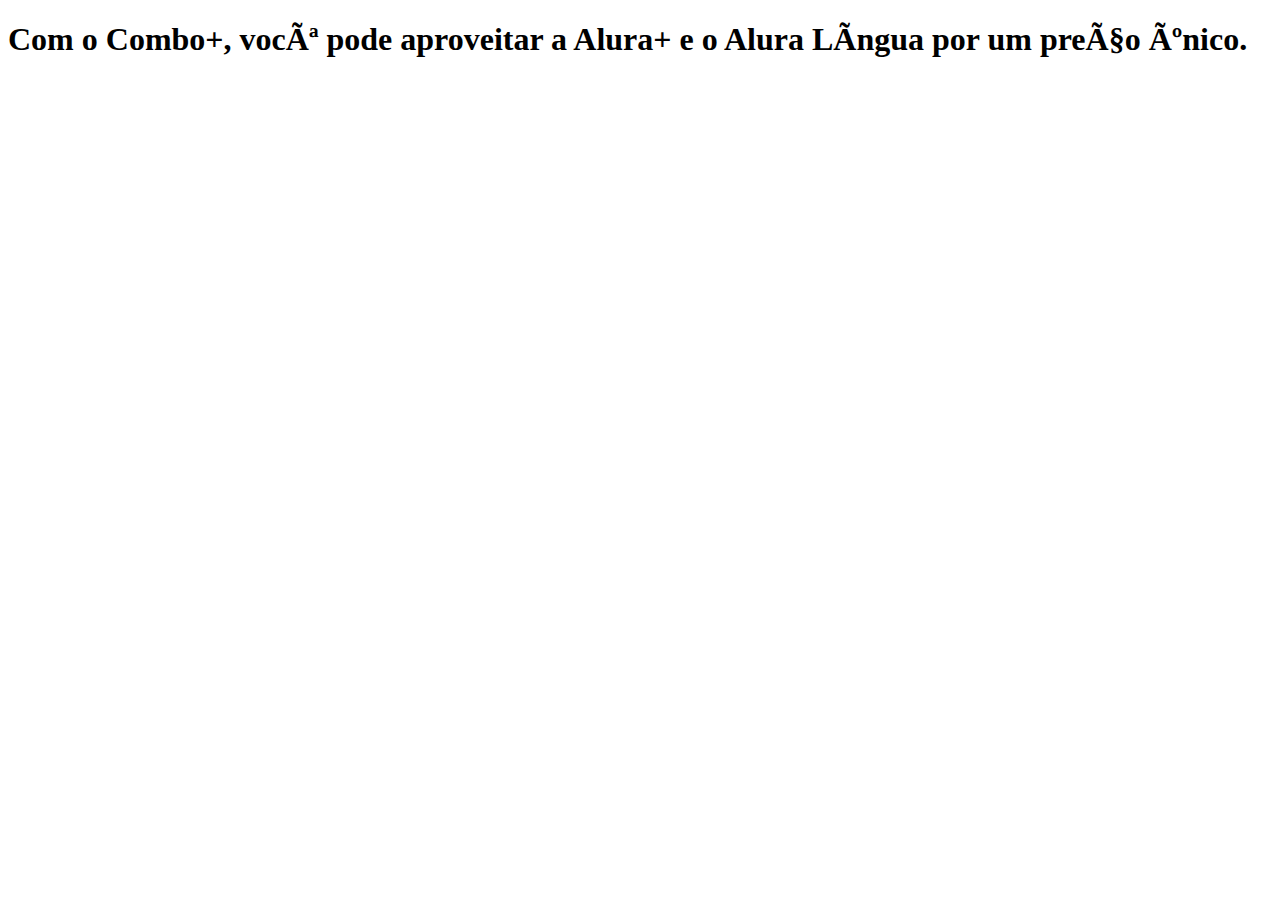
==== progetoalura-main/progetoaura/index.html @ cfb3e52f "Add files via upload" ====
<!DOCTYPE html>
<html>
<head>
<title>Alura Plus</title>
<meta charset=”UTF-8”>
<meta name=”viewport” content=”width=device-width, initial-scale=1”>
<link rel=“stylesheet” href=”style.css”>
</head>
<body>
</body>
</html>
<body>
    <h1>Com o Combo+, você pode aproveitar a Alura+ e o Alura Língua por um preço único.</h1>
    <img src="img/combo.png"alt=>
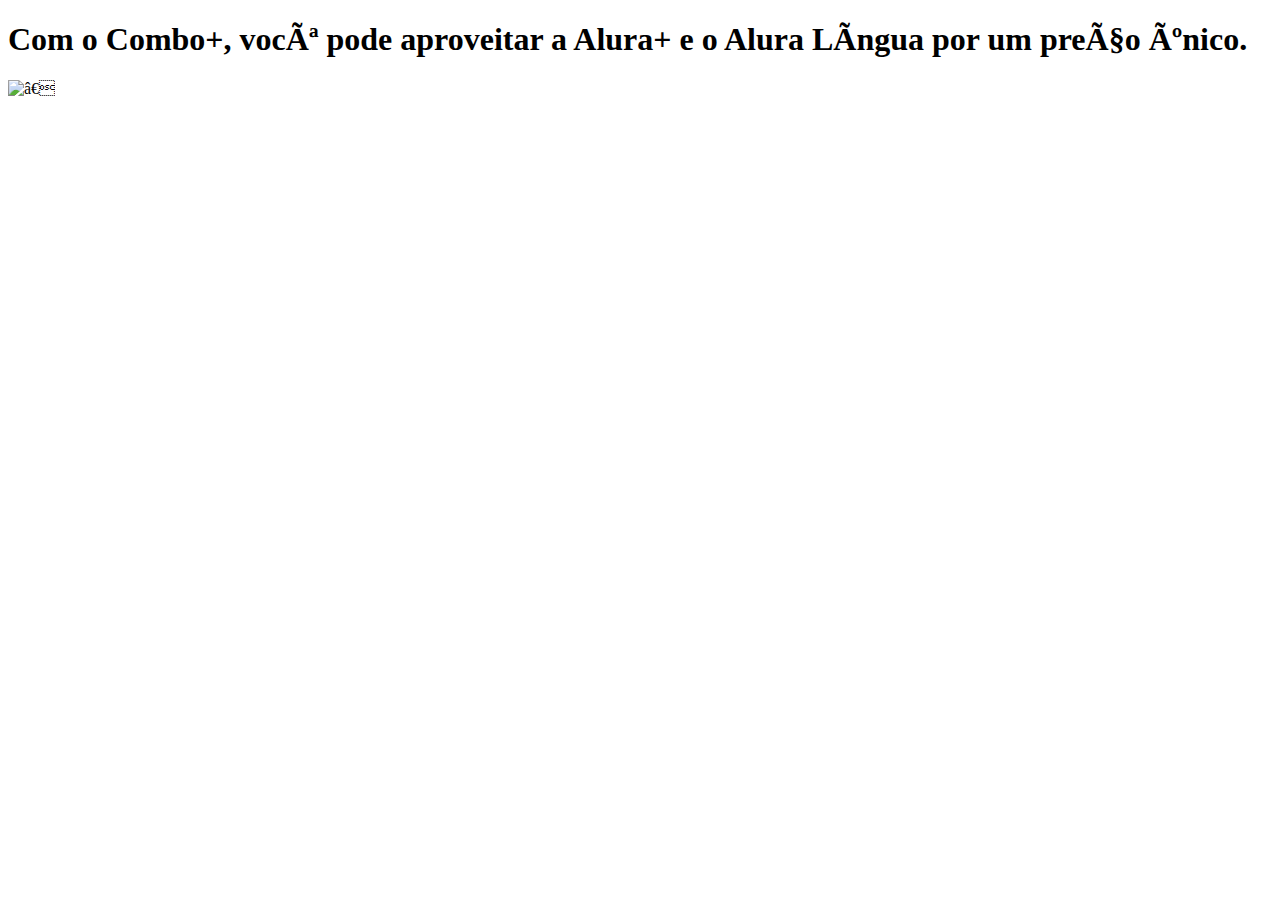
==== commit c18fbf32: "Add files via upload" ====
--- a/progetoalura-main/progetoaura/index.html
+++ b/progetoalura-main/progetoaura/index.html
@@ -11,7 +11,10 @@
 </html>
 <body>
     <h1>Com o Combo+, você pode aproveitar a Alura+ e o Alura Língua por um preço único.</h1>
-    <img src="img/combo.png"alt=>
+    <img src="img/combo.png"alt=” O combo+ é a junção do alura+ e o alura língua”>
+</body>
+<section class="pricipal" 
+    
 
 
 
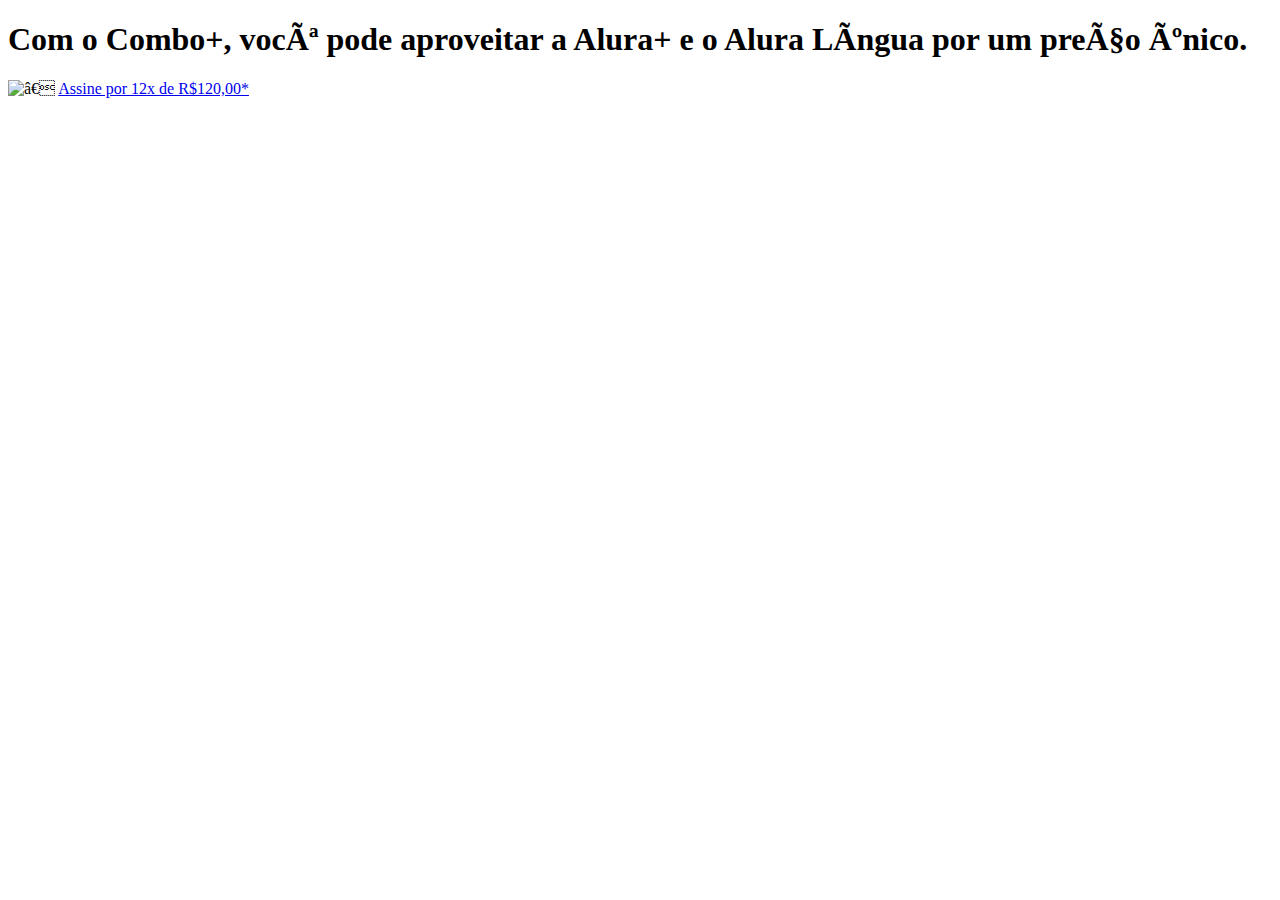
==== commit 552c117d: "Add files via upload" ====
--- a/progetoalura-main/progetoaura/index.html
+++ b/progetoalura-main/progetoaura/index.html
@@ -3,6 +3,7 @@
 <head>
 <title>Alura Plus</title>
 <meta charset=”UTF-8”>
+<meta name="viewport" content="wisth device-width"
 <meta name=”viewport” content=”width=device-width, initial-scale=1”>
 <link rel=“stylesheet” href=”style.css”>
 </head>
@@ -12,6 +13,7 @@
 <body>
     <h1>Com o Combo+, você pode aproveitar a Alura+ e o Alura Língua por um preço único.</h1>
     <img src="img/combo.png"alt=” O combo+ é a junção do alura+ e o alura língua”>
+    <a href=”www.alura.com.br”></a><a href=”www.alura.com.br”>Assine por 12x de R$120,00*</a>
 </body>
 <section class="pricipal" 
     
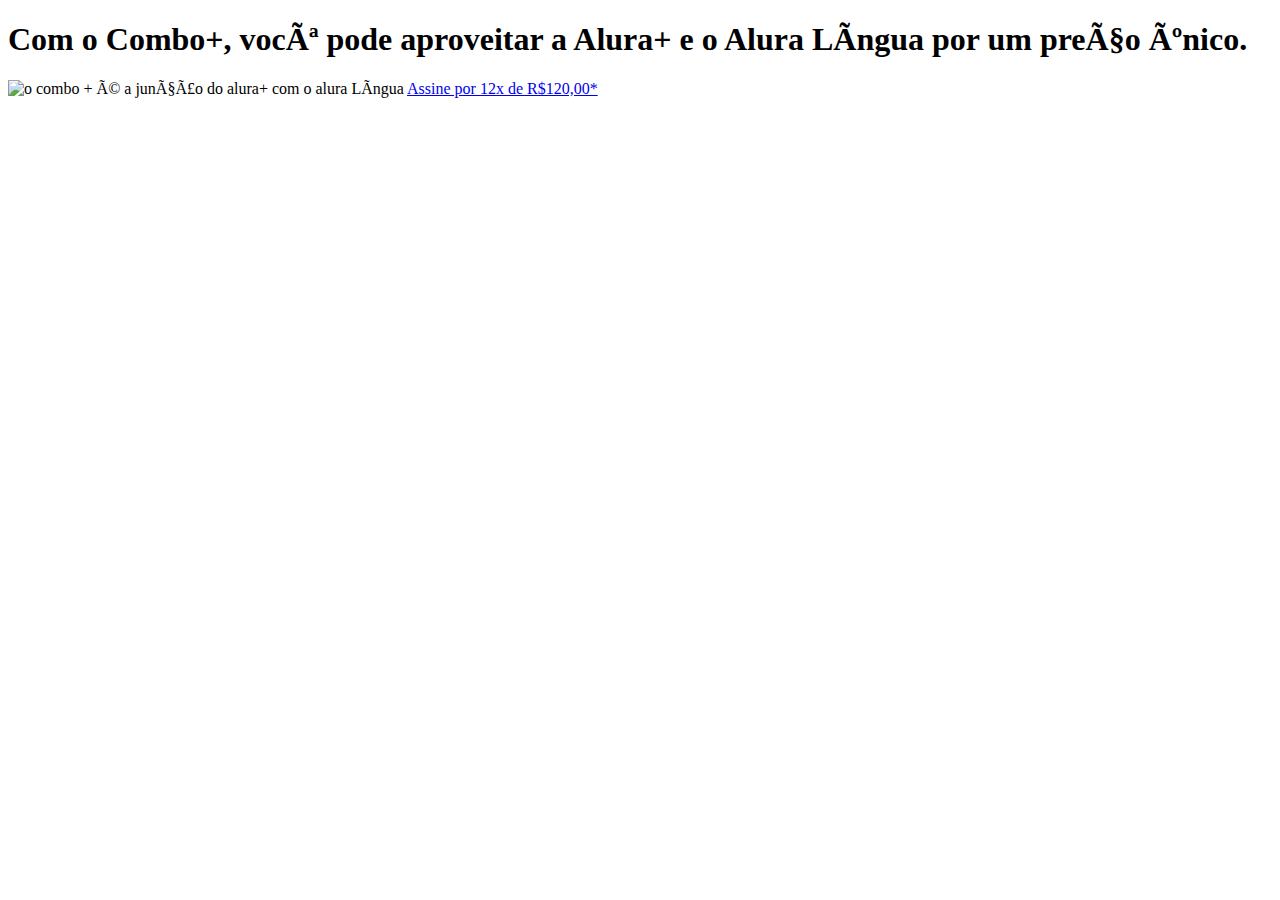
==== commit e4e3c883: "Add files via upload" ====
--- a/progetoalura-main/progetoaura/index.html
+++ b/progetoalura-main/progetoaura/index.html
@@ -1,28 +1,25 @@
 <!DOCTYPE html>
-<html>
+<html> 
 <head>
 <title>Alura Plus</title>
 <meta charset=”UTF-8”>
-<meta name="viewport" content="wisth device-width"
-<meta name=”viewport” content=”width=device-width, initial-scale=1”>
+<meta name="viewport" content="width device-width, initial-scale1">
 <link rel=“stylesheet” href=”style.css”>
 </head>
 <body>
-</body>
-</html>
-<body>
     <h1>Com o Combo+, você pode aproveitar a Alura+ e o Alura Língua por um preço único.</h1>
-    <img src="img/combo.png"alt=” O combo+ é a junção do alura+ e o alura língua”>
+    <img src="img/combo.png" alt="o combo + é a junção do alura+ com o alura Língua">
     <a href=”www.alura.com.br”></a><a href=”www.alura.com.br”>Assine por 12x de R$120,00*</a>
 </body>
-<section class="pricipal" 
+
+<section class="pricipal" ></section>
     
 
-
-
+</html>
 
 
 
      
+     
 
 
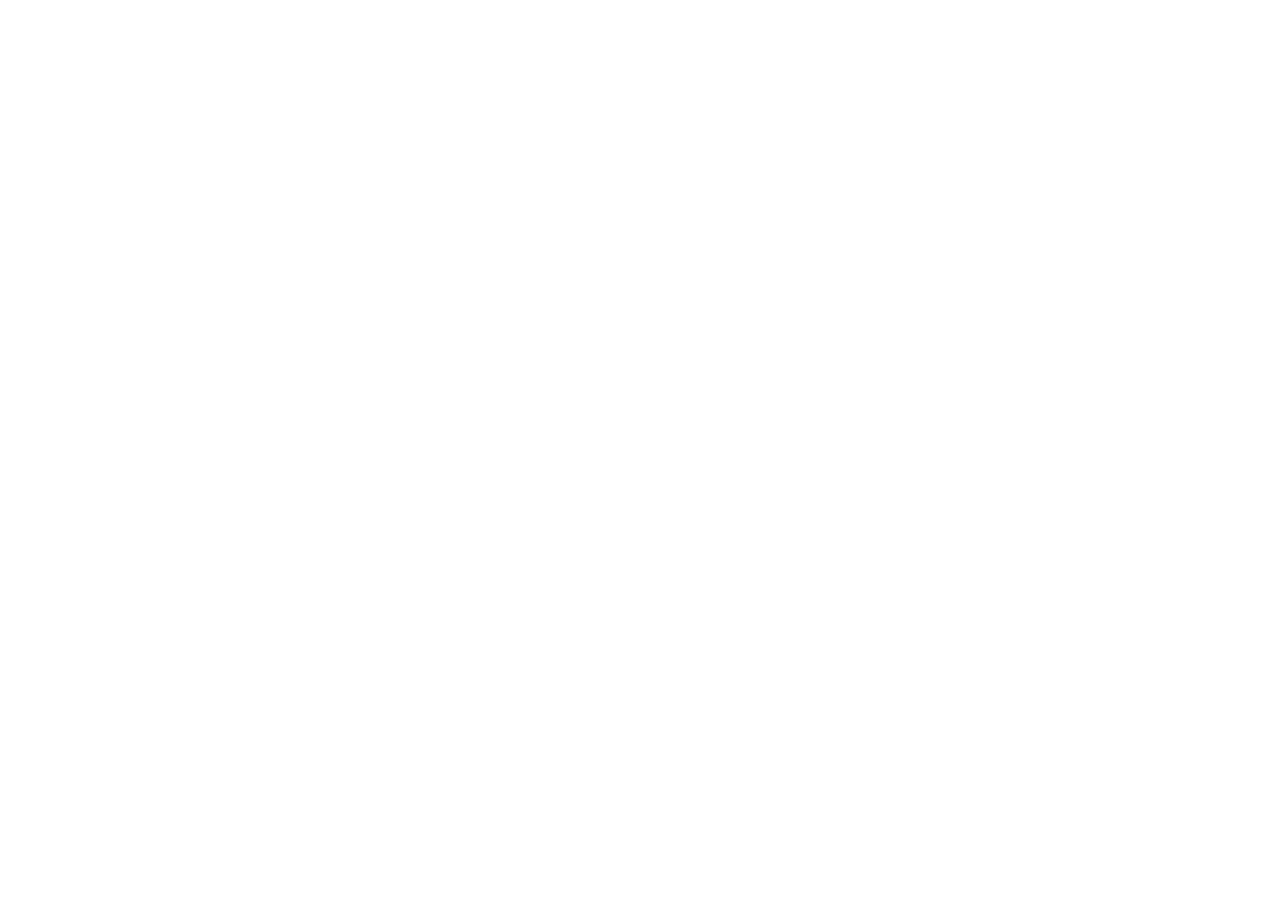
==== commit c988cc81: "Add files via upload" ====
--- a/progetoalura-main/progetoaura/index.html
+++ b/progetoalura-main/progetoaura/index.html
@@ -1,25 +1,21 @@
 <!DOCTYPE html>
-<html> 
+<html>
 <head>
 <title>Alura Plus</title>
 <meta charset=”UTF-8”>
-<meta name="viewport" content="width device-width, initial-scale1">
+<meta name=”viewport” content=”width=device-width, initial-scale=1”>
 <link rel=“stylesheet” href=”style.css”>
 </head>
 <body>
-    <h1>Com o Combo+, você pode aproveitar a Alura+ e o Alura Língua por um preço único.</h1>
-    <img src="img/combo.png" alt="o combo + é a junção do alura+ com o alura Língua">
-    <a href=”www.alura.com.br”></a><a href=”www.alura.com.br”>Assine por 12x de R$120,00*</a>
 </body>
-
-<section class="pricipal" ></section>
-    
-
 </html>
 
 
 
-     
+
+
+
+
      
 
 
